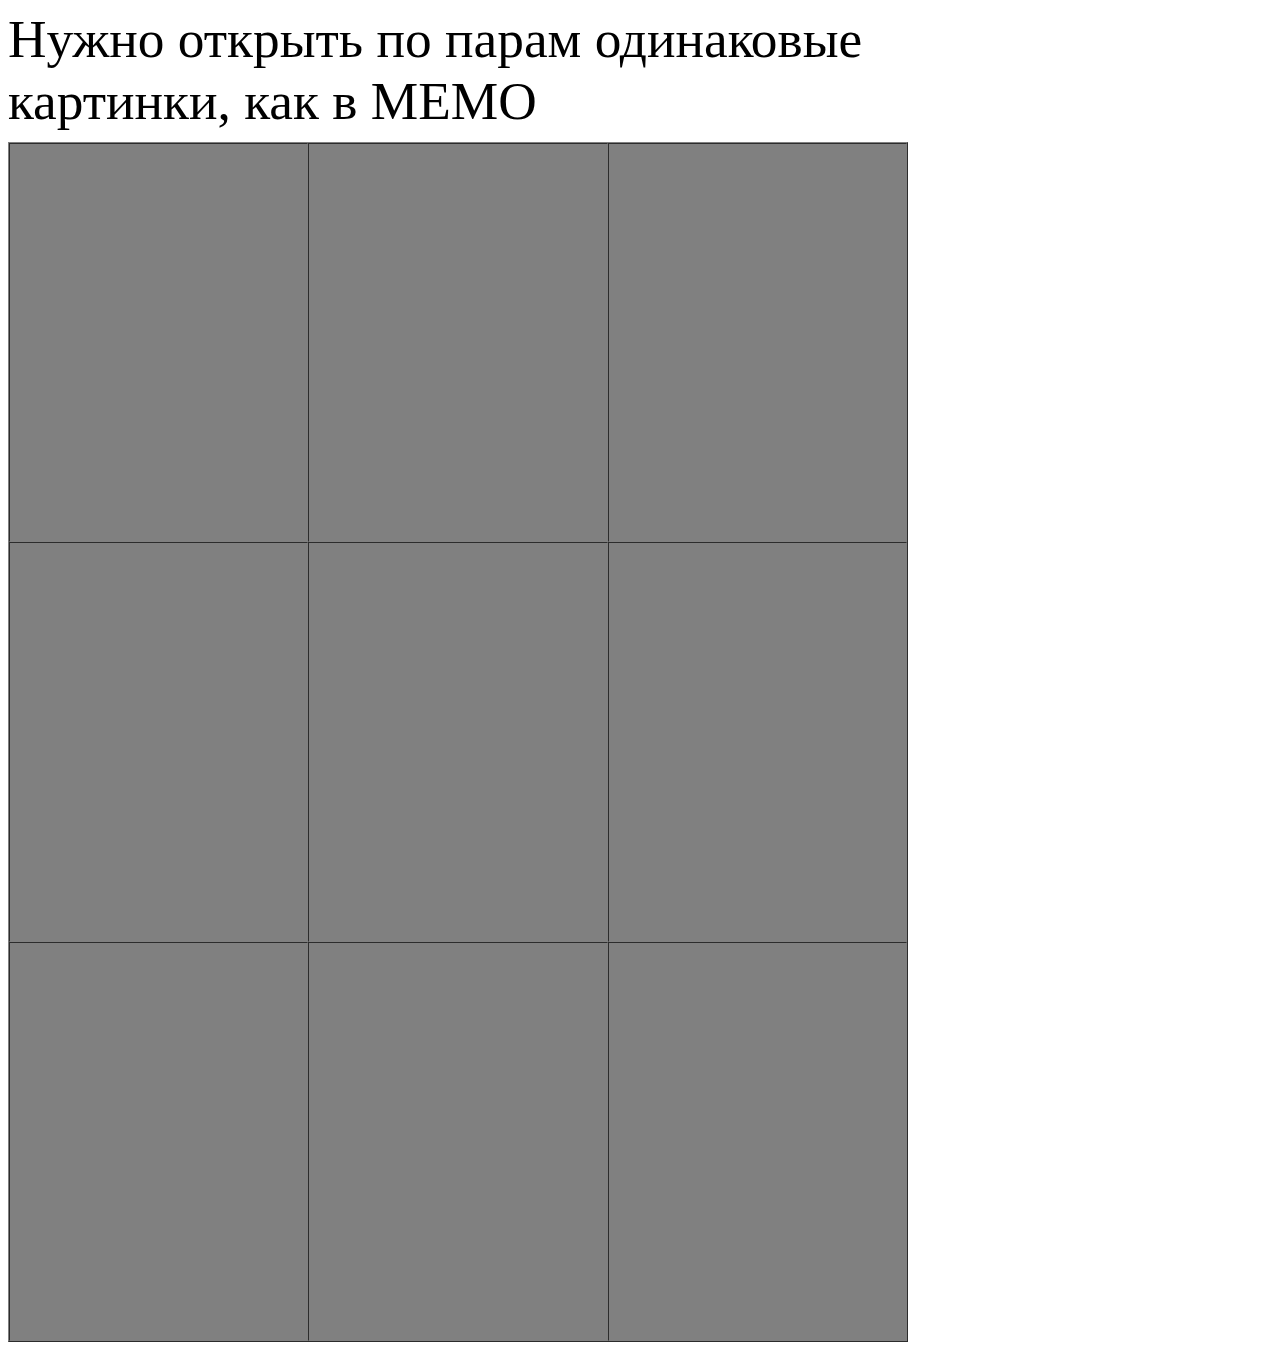
==== tanos.html @ 774b6df8 "Караканы" ====
<!DOCTYPE html>
<html lang="en">
<head>
    <meta charset="UTF-8">
    <title>Танос</title>
    <link rel="stylesheet" type="text/css" href="style/tanos.css">
    <script type="text/javascript" src="js/jquery-3.5.1.min.js"></script>
    <script type="text/javascript" src="js/tanos.js"></script>
</head>
<body>
<script type="text/javascript">
    $(document).ready(function () {
        const $gameField = $("#gameField");
        let game = new Game($gameField);
        game.draw();
    });
</script>
<div id="description">
    Нужно открыть по парам одинаковые картинки, как в МЕМО
</div>
<div id="nextLink">

</div>
<div id="gameField">
</div>
</body>
</html>
---- style/tanos.css ----
#grdGame {
    width: 900px;
    height: 1200px;
    margin-top: 10px;
    background-color: gray;
}

#grdGame td{
    background-repeat: no-repeat;
    -webkit-background-size: contain;
    background-size: contain;
}

#description, #nextLink {
    width: 900px;
    font-size: 40pt;
}
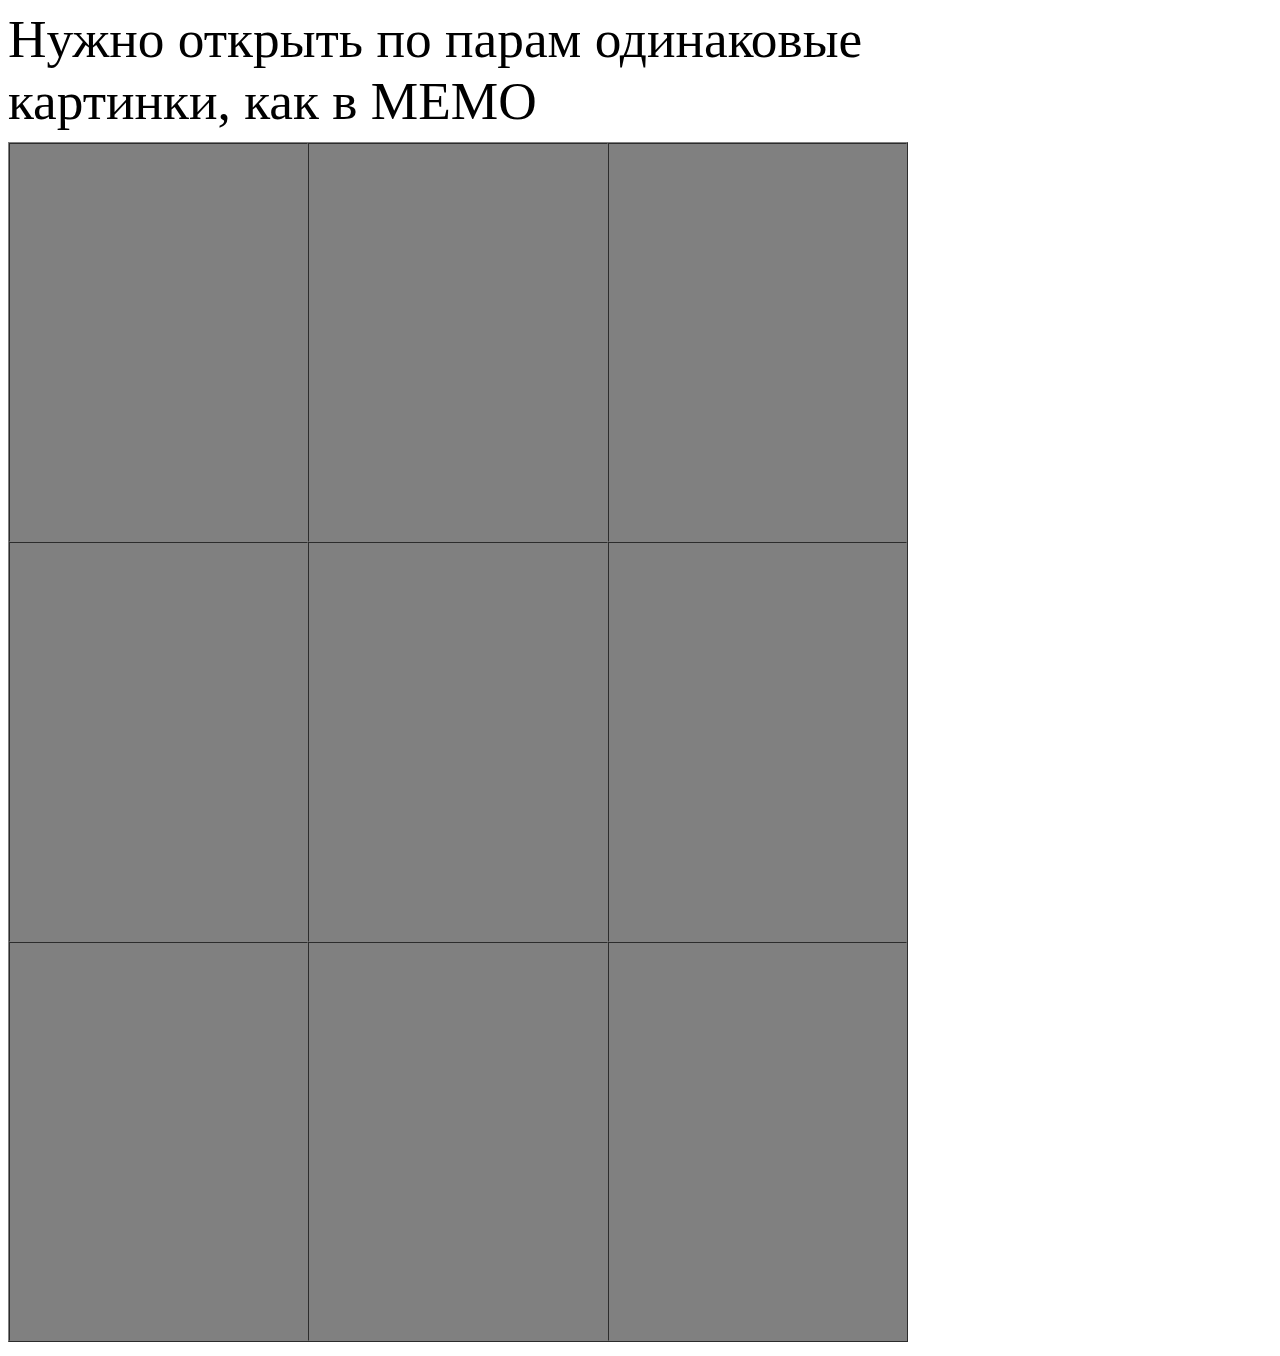
==== commit c7652683: "Караканы" ====
--- a/tanos.html
+++ b/tanos.html
@@ -19,9 +19,18 @@
     Нужно открыть по парам одинаковые картинки, как в МЕМО
 </div>
 <div id="nextLink">
-
+    <a href=""></a>
 </div>
 <div id="gameField">
 </div>
+<table id="fastLoad">
+    <tr>
+        <td style="background-image: url('image/tanos1.jpg')"></td>
+        <td style="background-image: url('image/tanos2.jpg')"></td>
+        <td style="background-image: url('image/tanos3.jpg')"></td>
+        <td style="background-image: url('image/tanos4.jpg')"></td>
+        <td style="background-image: url('image/tanos5.jpg')"></td>
+    </tr>
+</table>
 </body>
 </html>--- a/style/tanos.css
+++ b/style/tanos.css
@@ -14,4 +14,8 @@
 #description, #nextLink {
     width: 900px;
     font-size: 40pt;
+}
+
+#fastLoad{
+    visibility: hidden;
 }